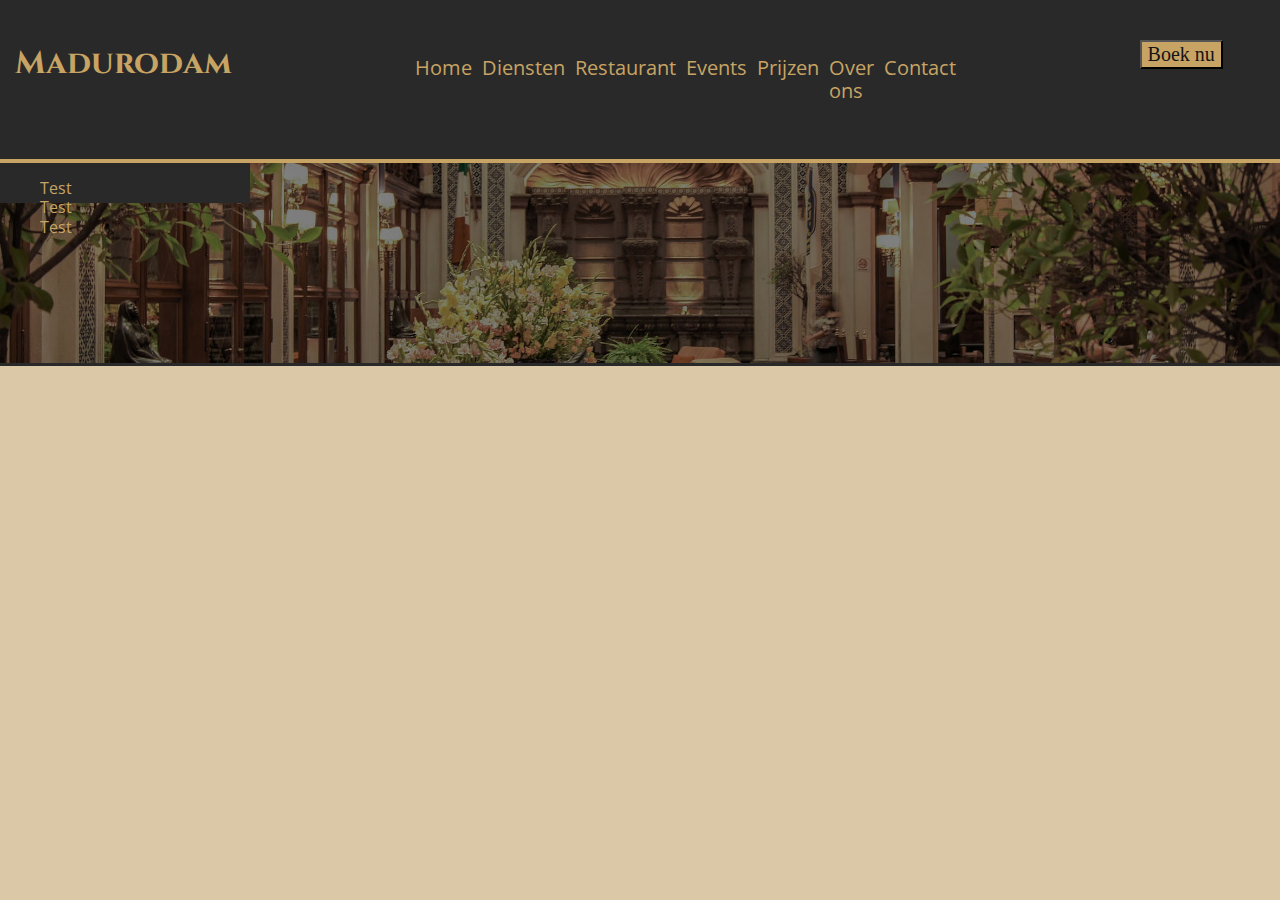
==== eindwerk/index.html @ c5d3f9b8 "Update index.html" ====
<!DOCTYPE html>
<html lang="en">

<head>
    <meta charset="UTF-8">
    <meta name="viewport" content="width=device-width, initial-scale=1.0">
    <title>Home</title>
    <link rel="stylesheet" href="css/normalize.css">
    <link rel="stylesheet" href="css/style.css">
    <link rel="stylesheet" href="css/slidejumb.css">
    <style>
    .subnav {
        width: 250px;
        background: #292929;
        height: 40px;
        display: flex;

    }

    .subnav ul li {
        list-style: none;


    }

    .subnav ul li a {
        font-size: 16px;
        font-family: 'Open Sans', sans-serif;
        text-decoration: none;
        color: #c7a464;
    }


    </style>
</head>

<body>
    <header>
        <div class="logo">
            <h1>Madurodam</h1>
        </div>
        <div class="nav">
            <ul>
                <li><a href="#">Home</a></li>
                <li><a href="#">Diensten</a></li>
                <li><a href="#">Restaurant</a></li>
                <li><a href="#">Events</a></li>
                <li><a href="#">Prijzen</a></li>
                <li><a href="#">Over ons</a></li>
                <li><a href="#">Contact</a></li>
            </ul>
        </div>
        <div class="boeking-button">
            <button>Boek nu</button>
        </div>
    </header>
    <div class="jumbotron">
        <div class="subnav">
                <ul>
                    <li><a href="#">Test</a></li>
                    <li><a href="#">Test</a></li>
                    <li><a href="#">Test</a></li>
                </ul>
        </div>
    </div>
</body>

</html>
---- eindwerk/css/style.css ----
@import url('https://fonts.googleapis.com/css2?family=Open+Sans:ital,wght@0,300;0,400;0,600;0,700;1,300;1,400;1,600;1,800&family=Scheherazade:wght@400;700&display=swap');
@import url('https://fonts.googleapis.com/css2?family=Cinzel&display=swap');

body{
    background:#dbc8a6 ;

}
header{
    display:grid;
    background:#292929 ;
    grid-template-columns: 1fr 4fr 1fr ;
    gap: 8rem;
    border-bottom:4px solid #c7a464;
}

.logo {
    width: 10%;
    margin: 25px 15px ;
    color: #c7a464;
    font-family: 'cinzel', serif;
    font-size: 1rem;
}

.nav ul{
    list-style: none;
    display:grid;
    grid-template-columns: 1fr 1fr 1fr 1fr 1fr 1fr 1fr 1fr;
    gap: 10px;
    padding: 40px 0px;
}
.nav ul li a{
    color: #c7a464;
    text-decoration:none;
    font-size:20px;
    font-family: 'Open Sans', sans-serif;

}
.nav a:hover {
color:#FFF;
}
.nav{
    padding-left: 40px;
    
}

.boeking-button button{
    margin: 40px 15px;
    background:#c7a464;
    color: #151316;
    font-size: 20px;
  
}
.jumbotron {
background:url("../images/stock-jumbotron-d.jpg");
background-repeat:no-repeat;
background-size:cover;
width:100%;
height:200px;
border-bottom:3px solid #292929;
margin-bottom: 4em;
}


/* formulier gedeelte begint hier   */


 .error {

    color:#FF0000;
}

label {
    display:inline-block;
    text-align:right;
    width:200px;
}



/* formulier gedeelte eindigt hier   */












/*  begin diensten pagina */

main img{
   border: 2px solid #292929;
   opacity: 0.8;
   box-sizing: border-box;
}
main div{
    font-family: 'Open Sans', sans-serif;
    color: #292929;
    text-align: center;

}



section{
    display: grid;
    grid-template-rows: 2fr 2fr 2fr;
}
article{
    display:grid;
    grid-template-columns: .5fr 1fr 1fr .5fr;
    column-gap: 2em;
    grid-template-areas: 
    ". linksboven rechtsboven .";
    box-sizing: border-box;

   

}
article:nth-child(2){
    display:grid;
    grid-template-columns: .5fr 1fr 1fr .5fr;
    column-gap: 2em;
    grid-template-areas: 
    " . linksmidden rechtsmidden .";
    margin-top: 2rem;
    box-sizing: border-box;
   
}
article:nth-child(3){
    display:grid;
    grid-template-columns: .5fr 1fr 1fr .5fr;
    column-gap: 2em;
    grid-template-areas: 
    " . linksonder rechtsonder .";
     margin-top: 3rem;
     box-sizing: border-box;
   
}

.linksboven::before{
    content: url(../images/divider.png);
    position:absolute;
    padding-left: 44px;
    padding-top: 1rem;
}

.rechtsmidden::before{
    content: url(../images/divider.png);
    position:absolute;
    padding-left: 44px;
    padding-top: 1rem;
}
.linksonder::before{
    content: url(../images/divider.png);
    position:absolute;
    padding-left: 44px;
    padding-top: 1rem;
}
h2{
    font-family: open-sans;
    font-style: italic;
}

.linksboven{
    grid-area: linksboven;
    display:grid;
    box-sizing: border-box;
    height: 300px;
    width: 600px;
    
}


.rechtsboven{
    grid-area: rechtsboven;
    height: 300px;
    width: 600px;
}

.rechtsmidden{
    grid-area: rechtsmidden;
    display:grid;
    box-sizing: border-box;
    height: 300px;
    width: 600px;
    
    
}
.linksmidden{
    grid-area: linksmidden;
    height: 300px;
    width: 600px;
}
.rechtsonder{
    grid-area: rechtsonder;
    height: 300px;
    width: 600px;
}
.linksonder{
    grid-area: linksonder;
    display:grid;
    box-sizing: border-box;
    height: 300px;
    width: 600px;
    
}

p {
    font-family: open-sans, sans-serif;
    align-self: center;
    justify-self: center;
    text-align:left;
    }

footer ul li a, footer ul li{
    list-style: none; 
    text-decoration: none;
    color:white;
    line-height:40px;
}

footer{
    margin-top: 2rem;
    background-image: url(../images/footer-bg.png);
    background-size:cover;
    border-top:4px solid #c7a464;
    display: grid;
    grid-template-columns: 1fr 1fr 1fr ;
    grid-template-rows: 3fr 1fr  ;
    grid-template-areas: 
         "footerlinks footercenter footerrechts"
         "copyrightbalk copyrightbalk copyrightbalk"
    ;
}

.footerlinks{
    grid-area: footerlinks;
    
}

.footercenter{
    grid-area: footercenter;
    
}

#mailchimp {
    color: white;
    padding: 2rem;
}
#mailchimp input {
background-color: #c7a464;
color: white;
padding: 10px;
margin: 10px;
border: 1px solid white;
text-align: center;
}
.buttonmailchimp {
    width: 240px;
}

.footerrechts{
    grid-area: footerrechts;
    justify-self: right;
    padding: 1rem 6rem 0 0 ;
}
.copyrightbalk{
    grid-area: copyrightbalk;
    text-align: center;
    opacity: 0.6;
    color: white ;
}
.copyrightbalk p{
    text-align: center;
    margin: auto;
}


/*  einde diensten pagina */

/*Begin restaurant pagina*/
---- eindwerk/css/slidejumb.css ----
.slider {
  width:600px;
  height:300px;
  margin: 0 auto;
  border-radius:30px;
  max-width: 940px;
}
.slider img {
height:300px;
width:600px;
}
.slide_viewer {
  height: 340px;
  overflow: hidden;
  position: relative;
}

.slide_group {
  height: 100%;
  position: relative;
  width: 100%;
}

.slide {
  display: none;
  height: 100%;
  position: absolute;
  width: 100%;
}

.slide:first-child {
  display: block;
}

.slide:nth-of-type(1) {
  background: #FFFFFF;
}

.slide:nth-of-type(2) {
  background: #292929;
}

.slide:nth-of-type(3) {
  background: #FFFFFF;
}

.slide:nth-of-type(4) {
  background: #292929;
}
.slide:nth-of-type(5) {
  background: #FFFFFF;
}

.slide_buttons {
  left: 0;
  position: absolute;
  right: 0;
  text-align: center;
}

a.slide_btn {
  color: #555555;
  font-size: 42px;
  margin: 0 0.175em;
  -webkit-transition: all 0.4s ease-in-out;
  -moz-transition: all 0.4s ease-in-out;
  -ms-transition: all 0.4s ease-in-out;
  -o-transition: all 0.4s ease-in-out;
  transition: all 0.4s ease-in-out;
}

.slide_btn.active, .slide_btn:hover {
  color: #c7a464;
  cursor: pointer;
}

.directional_nav {
  height: 340px;
  margin: 0 auto;
  max-width: 940px;
  position: relative;
  top: -340px;
}

.previous_btn {
  bottom: 0;
  left: 100px;
  margin: auto;
  position: absolute;
  top: 0;
}

.next_btn {
  bottom: 0;
  margin: auto;
  position: absolute;
  right: 100px;
  top: 0;
}

.previous_btn, .next_btn {
  cursor: pointer;
  height: 65px;
  opacity: 0.5;
  -webkit-transition: opacity 0.4s ease-in-out;
  -moz-transition: opacity 0.4s ease-in-out;
  -ms-transition: opacity 0.4s ease-in-out;
  -o-transition: opacity 0.4s ease-in-out;
  transition: opacity 0.4s ease-in-out;
  width: 65px;
}

.previous_btn:hover, .next_btn:hover {
  opacity: 1;
}

@media only screen and (max-width: 767px) {
  .previous_btn {
    left: 50px;
  }
  .next_btn {
    right: 50px;
  }
}
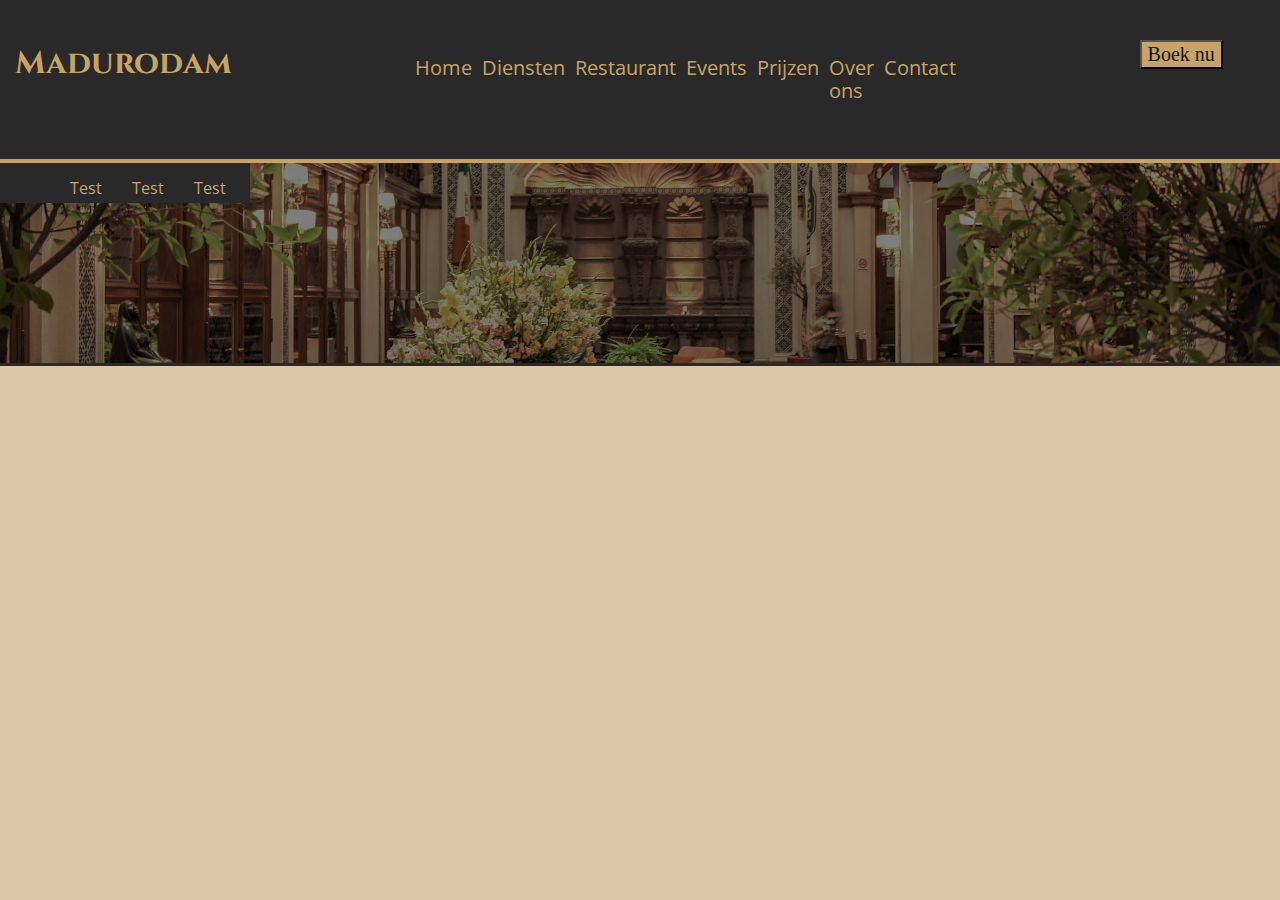
==== commit b96fa02f: "Update index.html" ====
--- a/eindwerk/index.html
+++ b/eindwerk/index.html
@@ -17,9 +17,9 @@
 
     }
 
-    .subnav ul li {
+    .subnav ul {
         list-style: none;
-
+        display: flex;
 
     }
 
@@ -28,9 +28,15 @@
         font-family: 'Open Sans', sans-serif;
         text-decoration: none;
         color: #c7a464;
+         margin-left: 30px;
+      
     }
 
-
+    .subnav ul li a:nth-child(2),
+    .subnav ul li a:nth-child(3) {
+        
+       
+    }
     </style>
 </head>
 
@@ -56,11 +62,11 @@
     </header>
     <div class="jumbotron">
         <div class="subnav">
-                <ul>
-                    <li><a href="#">Test</a></li>
-                    <li><a href="#">Test</a></li>
-                    <li><a href="#">Test</a></li>
-                </ul>
+            <ul>
+                <li><a href="#">Test</a></li>
+                <li><a href="#">Test</a></li>
+                <li><a href="#">Test</a></li>
+            </ul>
         </div>
     </div>
 </body>
--- a/eindwerk/css/style.css
+++ b/eindwerk/css/style.css
@@ -98,9 +98,10 @@
    box-sizing: border-box;
 }
 main div{
-    font-family: 'Open Sans', sans-serif;
+    font-family: open-sans, sans-serif;
     color: #292929;
     text-align: center;
+    
 
 }
 
@@ -208,6 +209,7 @@
     height: 300px;
     width: 600px;
     
+    
 }
 
 p {
@@ -215,6 +217,8 @@
     align-self: center;
     justify-self: center;
     text-align:left;
+    width: 80%;
+    line-height: 28px;
     }
 
 footer ul li a, footer ul li{
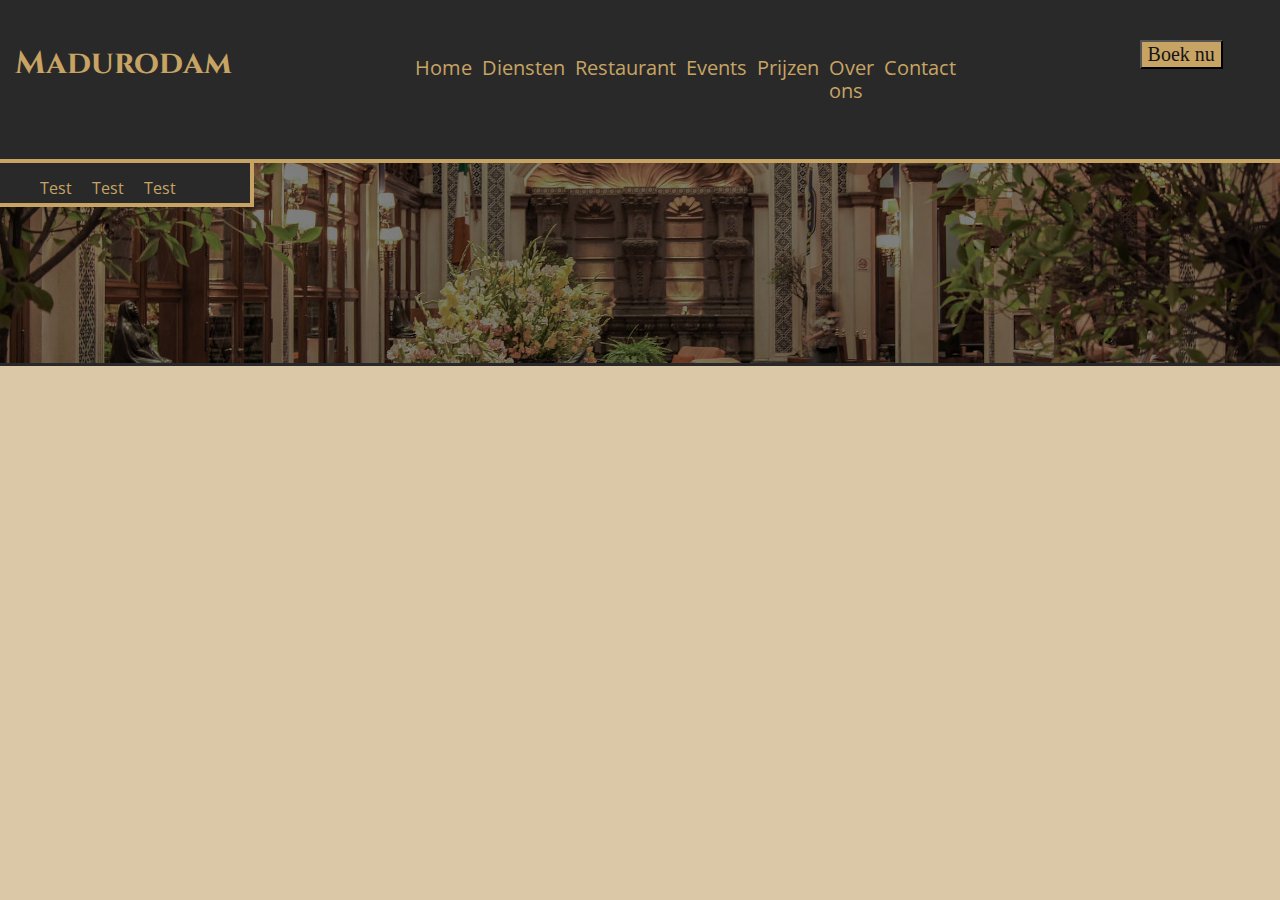
==== commit 8fad4a8c: "Update index.html" ====
--- a/eindwerk/index.html
+++ b/eindwerk/index.html
@@ -9,11 +9,19 @@
     <link rel="stylesheet" href="css/style.css">
     <link rel="stylesheet" href="css/slidejumb.css">
     <style>
+   body {
+    scroll-behavior:smooth;
+   }
+
+
     .subnav {
         width: 250px;
         background: #292929;
         height: 40px;
         display: flex;
+        border-bottom:4px solid #c7a464;
+        border-right:4px solid #c7a464;
+      
 
     }
 
@@ -22,22 +30,30 @@
         display: flex;
 
     }
-
     .subnav ul li a {
         font-size: 16px;
         font-family: 'Open Sans', sans-serif;
         text-decoration: none;
         color: #c7a464;
-         margin-left: 30px;
-      
+        margin-right:20px;
     }
+.subnav ul li a:hover {
+color:#FFFFFF;
 
-    .subnav ul li a:nth-child(2),
-    .subnav ul li a:nth-child(3) {
-        
-       
-    }
+
+}
+/* Voeg dit onderaan de css toe :); */
+
+::selection {
+background-color:#000000;
+color:#c7a464;
+
+
+}
+
     </style>
+
+
 </head>
 
 <body>
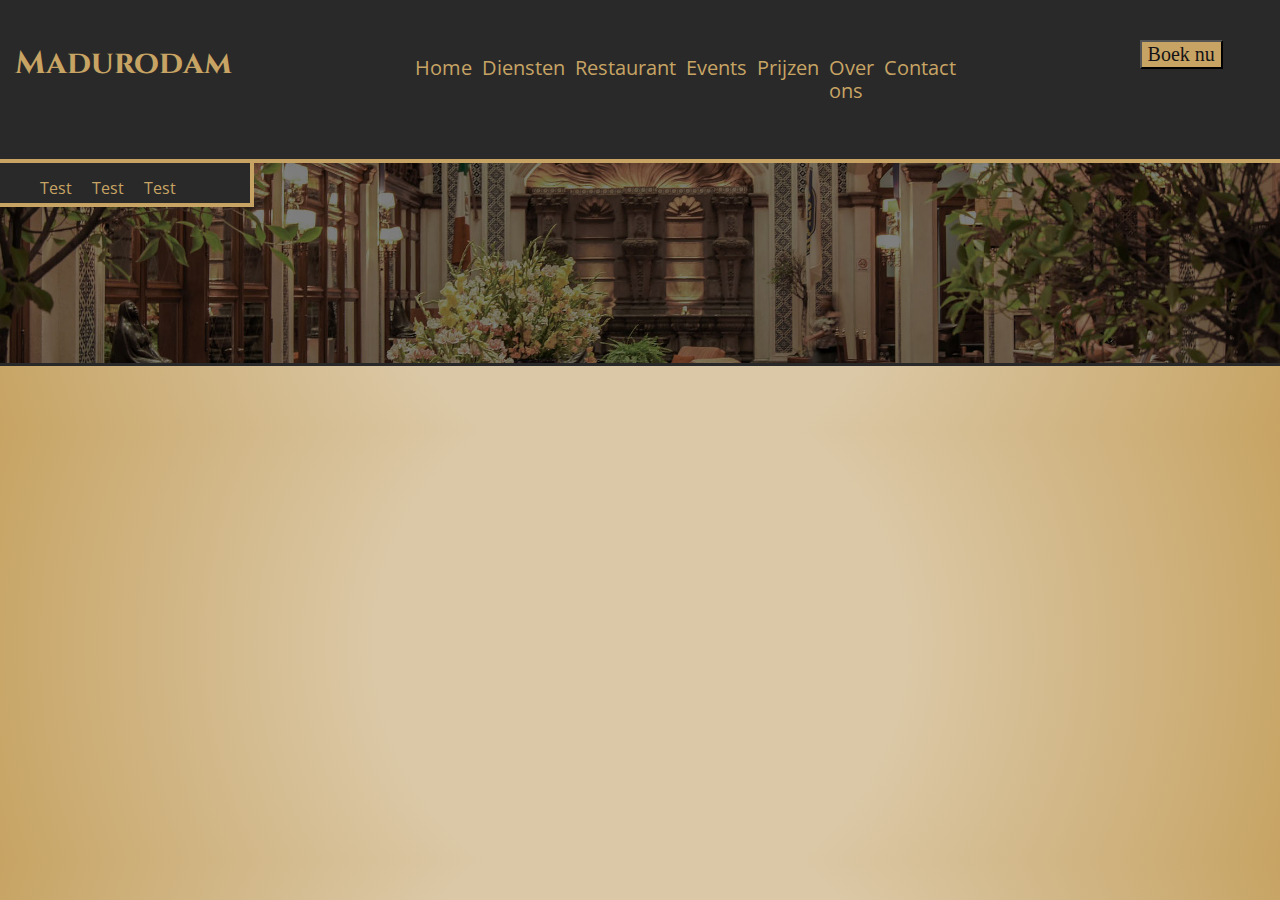
==== commit 42d981c8: "slider" ====
--- a/eindwerk/index.html
+++ b/eindwerk/index.html
@@ -9,6 +9,8 @@
     <link rel="stylesheet" href="css/style.css">
     <link rel="stylesheet" href="css/slidejumb.css">
     <style>
+
+
    body {
     scroll-behavior:smooth;
    }
@@ -84,6 +86,8 @@
                 <li><a href="#">Test</a></li>
             </ul>
         </div>
+        <div class="pos">
+        </div>
     </div>
 </body>
 
--- a/eindwerk/css/style.css
+++ b/eindwerk/css/style.css
@@ -2,7 +2,8 @@
 @import url('https://fonts.googleapis.com/css2?family=Cinzel&display=swap');
 
 body{
-    background:#dbc8a6 ;
+    
+    background: radial-gradient(circle, rgba(219,200,166,1) 39%, rgba(199,164,100,1) 100%);
 
 }
 header{
@@ -242,8 +243,9 @@
     ;
 }
 
-.footerlinks{
+.footerlinks,.footerlinks ul li a{
     grid-area: footerlinks;
+    color: #c7a464;
     
 }
 
@@ -253,25 +255,26 @@
 }
 
 #mailchimp {
-    color: white;
+    color:#c7a464 ;
     padding: 2rem;
 }
 #mailchimp input {
-background-color: #c7a464;
-color: white;
+background-color: rgba(0,0,0,0.1);
+    color: #c7a464;
 padding: 10px;
 margin: 10px;
-border: 1px solid white;
+border: 1px solid #c7a464;
 text-align: center;
 }
 .buttonmailchimp {
-    width: 240px;
-}
-
-.footerrechts{
+    width: 230px;
+}
+
+.footerrechts, .footerrechts ul li{
     grid-area: footerrechts;
     justify-self: right;
     padding: 1rem 6rem 0 0 ;
+    color: #c7a464;
 }
 .copyrightbalk{
     grid-area: copyrightbalk;
@@ -282,10 +285,19 @@
 .copyrightbalk p{
     text-align: center;
     margin: auto;
-}
-
+    color: #c7a464;
+}
+i{
+    color: white;
+}
 
 /*  einde diensten pagina */
 
-/*Begin restaurant pagina*/
-
+
+/*Prijzen pagina begint hier */
+
+.kamersgroep{
+    display: grid;
+    grid-template-columns: 1fr 1fr 1fr;
+    grid-template-rows:2fr 2fr 2fr;
+}
--- a/eindwerk/css/slidejumb.css
+++ b/eindwerk/css/slidejumb.css
@@ -27,36 +27,21 @@
   height: 100%;
   position: absolute;
   width: 100%;
+  background:#FFFFFF;
 }
 
 .slide:first-child {
   display: block;
 }
 
-.slide:nth-of-type(1) {
-  background: #FFFFFF;
-}
 
-.slide:nth-of-type(2) {
-  background: #292929;
-}
-
-.slide:nth-of-type(3) {
-  background: #FFFFFF;
-}
-
-.slide:nth-of-type(4) {
-  background: #292929;
-}
-.slide:nth-of-type(5) {
-  background: #FFFFFF;
-}
 
 .slide_buttons {
   left: 0;
-  position: absolute;
+  position: relative;
   right: 0;
   text-align: center;
+  z-index: 1;
 }
 
 a.slide_btn {
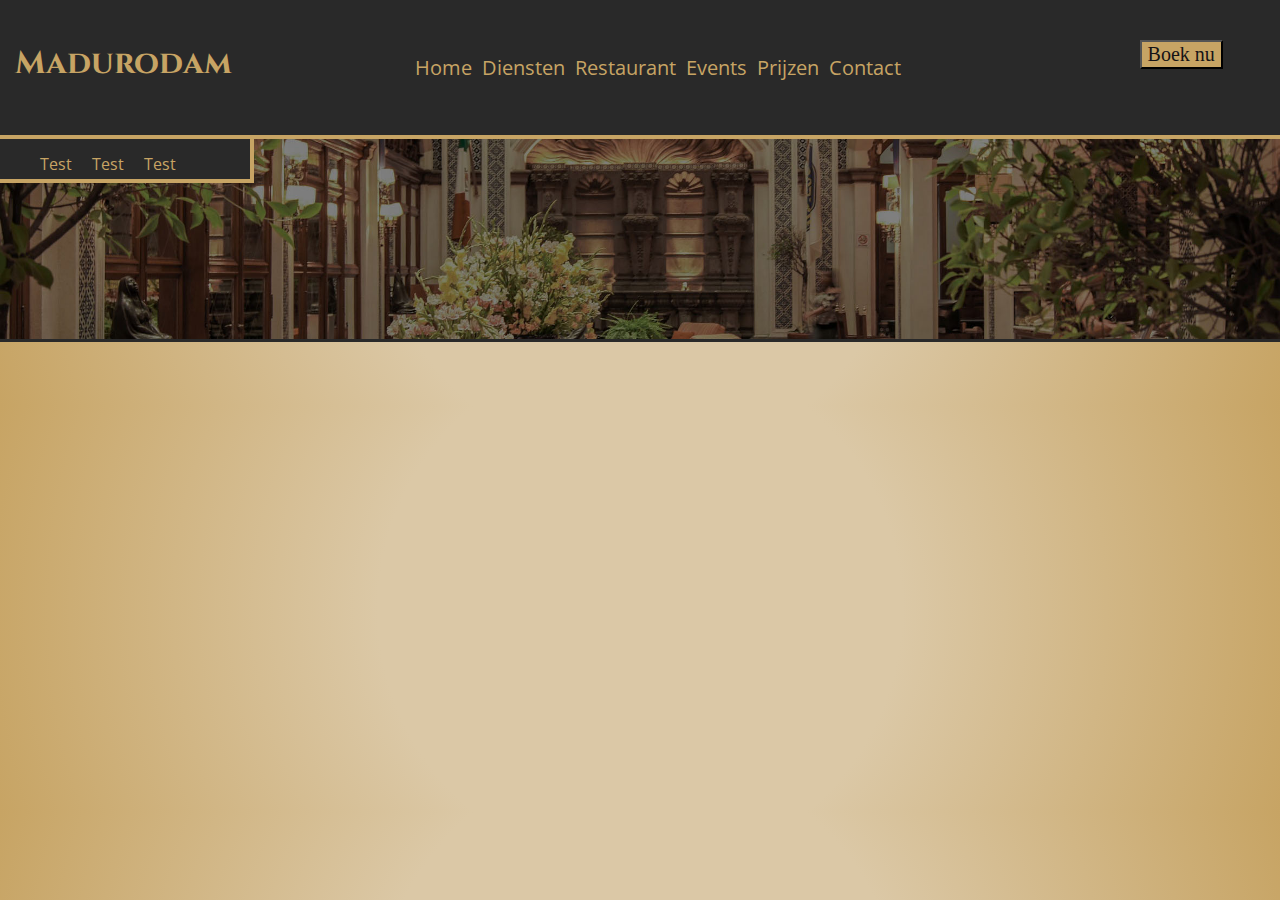
==== commit a554e1aa: "overons is weg" ====
--- a/eindwerk/index.html
+++ b/eindwerk/index.html
@@ -70,7 +70,7 @@
                 <li><a href="#">Restaurant</a></li>
                 <li><a href="#">Events</a></li>
                 <li><a href="#">Prijzen</a></li>
-                <li><a href="#">Over ons</a></li>
+                
                 <li><a href="#">Contact</a></li>
             </ul>
         </div>
@@ -86,8 +86,7 @@
                 <li><a href="#">Test</a></li>
             </ul>
         </div>
-        <div class="pos">
-        </div>
+       
     </div>
 </body>
 
--- a/eindwerk/css/style.css
+++ b/eindwerk/css/style.css
@@ -72,7 +72,6 @@
 
 label {
     display:inline-block;
-    text-align:right;
     width:200px;
 }
 
@@ -297,7 +296,59 @@
 /*Prijzen pagina begint hier */
 
 .kamersgroep{
+    display:grid;
+    gap: 2rem;
+    grid-template-columns: 2fr  1fr;
+    grid-template-rows: auto;
+    grid-template-areas: 
+    " kamerslide  kamerinfo "
+    " kamertekst  kamertekst "
+   ;
+}
+
+.kamerslide{
+    grid-area: kamerslide;
+    box-sizing: border-box;
+}
+
+.kamertekst{
     display: grid;
-    grid-template-columns: 1fr 1fr 1fr;
-    grid-template-rows:2fr 2fr 2fr;
-}
+    grid-area:kamertekst; 
+    width: 80%;
+    margin-left: auto;
+    margin-right: auto; 
+    margin-bottom:2%;
+    
+    
+}
+.kamertekst p{
+    align-self: start;
+    border: 1px solid black;
+    width: 80%;
+    margin: auto;
+    padding: 10px;
+}
+
+
+.kamerinfo ul {
+    display: grid;
+    box-sizing: border-box;
+    height: 400px;
+    list-style: "~ ";
+    margin: auto;
+    color:#d4c9c9e2;
+    background:url(../images/footer-bg.png);
+    max-width:300px;
+    min-width:250px;
+    border:4px solid #FFFFFF;
+    padding-top: 20px;
+}
+.kamerinfo li{
+    align-self:start ;
+    justify-self:start;
+}
+ .kamerinfo button{
+     padding: 5px;
+     margin-bottom:10px;
+     width:100px;
+ }--- a/eindwerk/css/slidejumb.css
+++ b/eindwerk/css/slidejumb.css
@@ -27,7 +27,7 @@
   height: 100%;
   position: absolute;
   width: 100%;
-  background:#FFFFFF;
+  
 }
 
 .slide:first-child {
@@ -36,69 +36,7 @@
 
 
 
-.slide_buttons {
-  left: 0;
-  position: relative;
-  right: 0;
-  text-align: center;
-  z-index: 1;
-}
 
-a.slide_btn {
-  color: #555555;
-  font-size: 42px;
-  margin: 0 0.175em;
-  -webkit-transition: all 0.4s ease-in-out;
-  -moz-transition: all 0.4s ease-in-out;
-  -ms-transition: all 0.4s ease-in-out;
-  -o-transition: all 0.4s ease-in-out;
-  transition: all 0.4s ease-in-out;
-}
-
-.slide_btn.active, .slide_btn:hover {
-  color: #c7a464;
-  cursor: pointer;
-}
-
-.directional_nav {
-  height: 340px;
-  margin: 0 auto;
-  max-width: 940px;
-  position: relative;
-  top: -340px;
-}
-
-.previous_btn {
-  bottom: 0;
-  left: 100px;
-  margin: auto;
-  position: absolute;
-  top: 0;
-}
-
-.next_btn {
-  bottom: 0;
-  margin: auto;
-  position: absolute;
-  right: 100px;
-  top: 0;
-}
-
-.previous_btn, .next_btn {
-  cursor: pointer;
-  height: 65px;
-  opacity: 0.5;
-  -webkit-transition: opacity 0.4s ease-in-out;
-  -moz-transition: opacity 0.4s ease-in-out;
-  -ms-transition: opacity 0.4s ease-in-out;
-  -o-transition: opacity 0.4s ease-in-out;
-  transition: opacity 0.4s ease-in-out;
-  width: 65px;
-}
-
-.previous_btn:hover, .next_btn:hover {
-  opacity: 1;
-}
 
 @media only screen and (max-width: 767px) {
   .previous_btn {
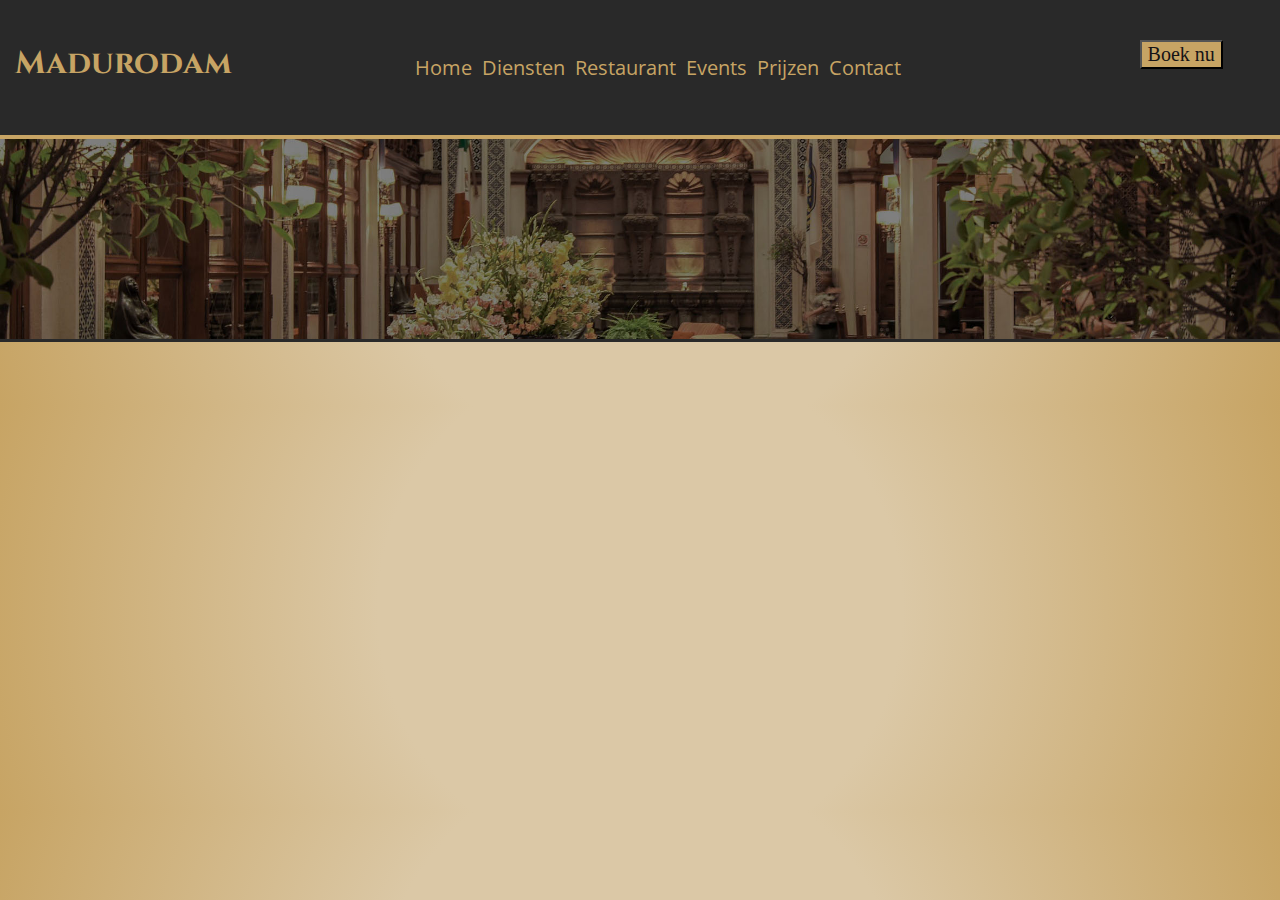
==== commit 87500e89: "Update index.html" ====
--- a/eindwerk/index.html
+++ b/eindwerk/index.html
@@ -8,53 +8,6 @@
     <link rel="stylesheet" href="css/normalize.css">
     <link rel="stylesheet" href="css/style.css">
     <link rel="stylesheet" href="css/slidejumb.css">
-    <style>
-
-
-   body {
-    scroll-behavior:smooth;
-   }
-
-
-    .subnav {
-        width: 250px;
-        background: #292929;
-        height: 40px;
-        display: flex;
-        border-bottom:4px solid #c7a464;
-        border-right:4px solid #c7a464;
-      
-
-    }
-
-    .subnav ul {
-        list-style: none;
-        display: flex;
-
-    }
-    .subnav ul li a {
-        font-size: 16px;
-        font-family: 'Open Sans', sans-serif;
-        text-decoration: none;
-        color: #c7a464;
-        margin-right:20px;
-    }
-.subnav ul li a:hover {
-color:#FFFFFF;
-
-
-}
-/* Voeg dit onderaan de css toe :); */
-
-::selection {
-background-color:#000000;
-color:#c7a464;
-
-
-}
-
-    </style>
-
 
 </head>
 
@@ -70,7 +23,6 @@
                 <li><a href="#">Restaurant</a></li>
                 <li><a href="#">Events</a></li>
                 <li><a href="#">Prijzen</a></li>
-                
                 <li><a href="#">Contact</a></li>
             </ul>
         </div>
@@ -79,14 +31,6 @@
         </div>
     </header>
     <div class="jumbotron">
-        <div class="subnav">
-            <ul>
-                <li><a href="#">Test</a></li>
-                <li><a href="#">Test</a></li>
-                <li><a href="#">Test</a></li>
-            </ul>
-        </div>
-       
     </div>
 </body>
 
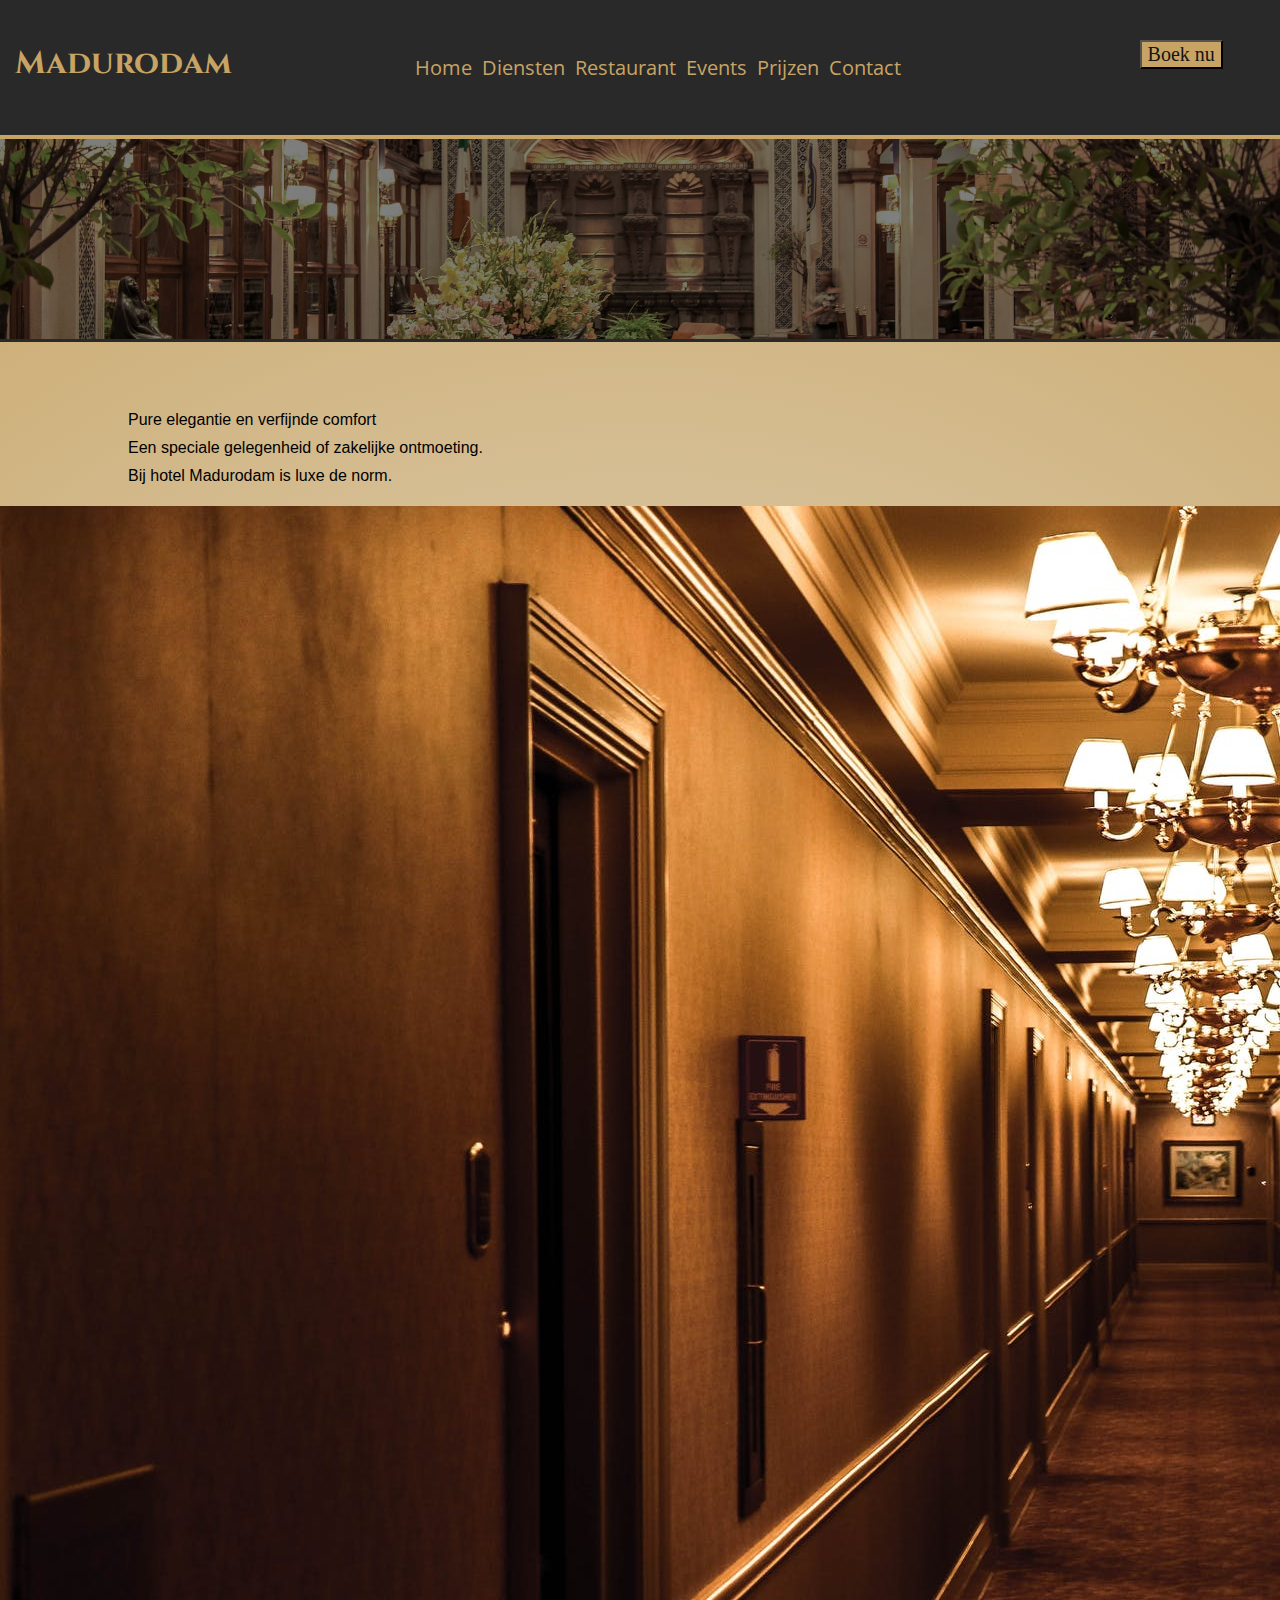
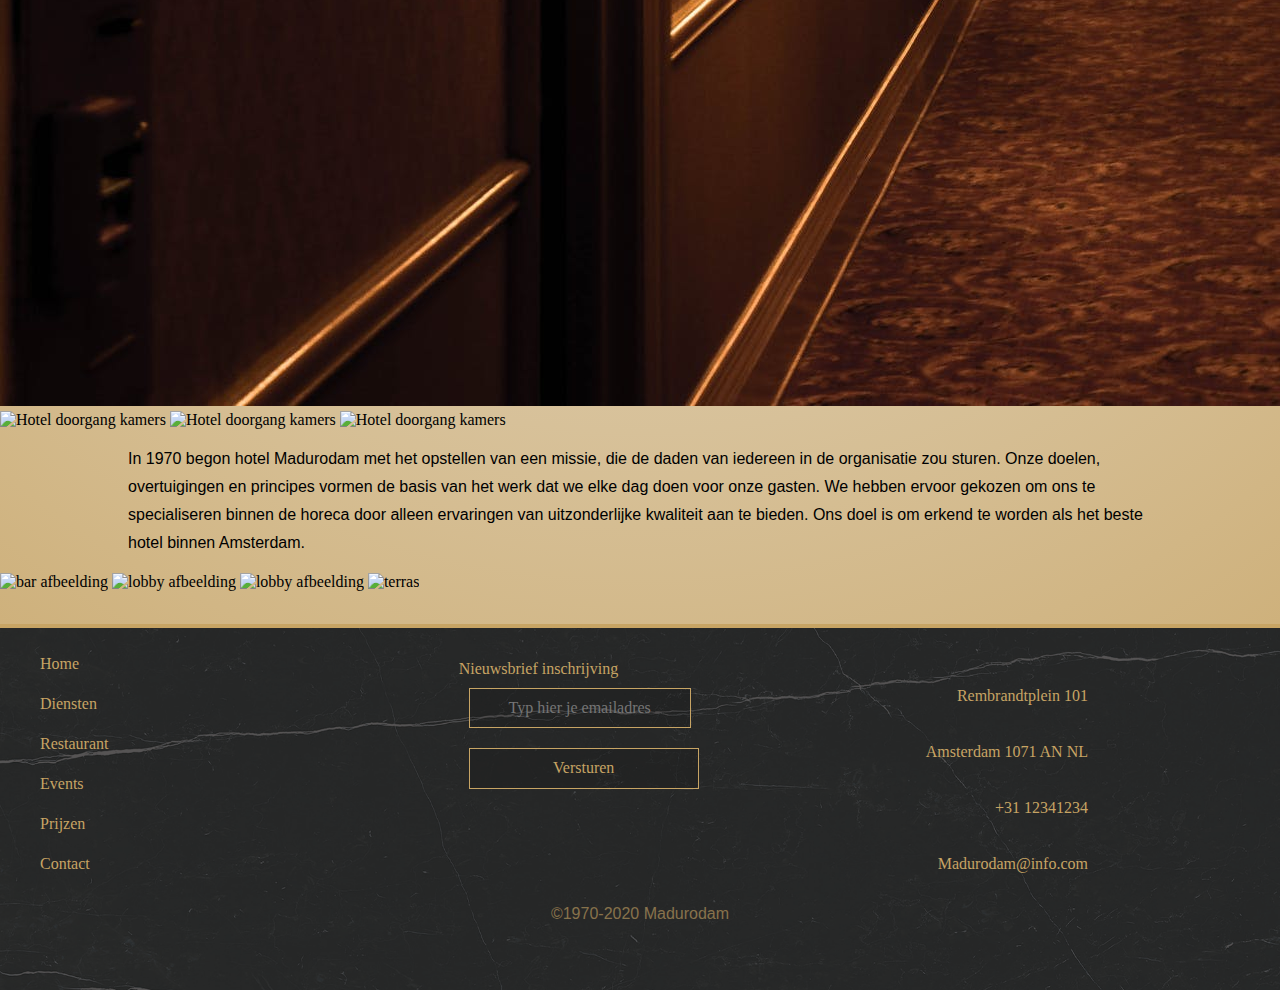
==== commit 2c14417a: "." ====
--- a/eindwerk/index.html
+++ b/eindwerk/index.html
@@ -32,6 +32,122 @@
     </header>
     <div class="jumbotron">
     </div>
+
+    <div class="content">
+        <div class="bovengrid">
+            <div class="introtekst">
+                    <p> Pure elegantie en verfijnde comfort <br>
+                        Een speciale gelegenheid of zakelijke ontmoeting. <br>
+                        Bij hotel Madurodam is luxe de norm.  
+                        </p>
+            </div>
+            <div class="introfotos">
+                    <img class="fotolb" src="images/hotelhall.jpeg" alt="Hotel doorgang kamers">
+                    <img class="fotorb" src="images/zwembad.jpg" alt="Hotel doorgang kamers">
+                    <img class="fotolo" src="images/vergadering-meeting.jpg" alt="Hotel doorgang kamers">
+                    <img class="fotoro" src="images/hotelkamer.jpg" alt="Hotel doorgang kamers">
+                    
+                    
+            
+
+                 </div>
+            
+
+        </div>
+        <div class="scheider"></div>
+        <div class="middengrid">
+            
+            <div class="overonstekst">
+                <p> In  1970 begon hotel Madurodam met het opstellen van een missie,
+                     die de daden van iedereen in de organisatie zou sturen.
+                      Onze doelen, overtuigingen en principes vormen de basis van 
+                      het werk dat we elke dag doen voor onze gasten.
+                      We hebben ervoor gekozen om ons te specialiseren binnen de horeca 
+                      door alleen ervaringen van uitzonderlijke kwaliteit aan te bieden. 
+                      Ons doel is om erkend te worden als het beste hotel binnen Amsterdam.
+                    </p>
+        </div>
+        <div class="overonsfotos">
+       
+            <img class="imgleft" src="images/bar.jpg" alt="bar afbeelding">
+            <img src="images/lobby.jpg" alt="lobby afbeelding">
+            <img class="imgleft" src="images/galatafel.jpg" alt="lobby afbeelding">
+            <img src="images/terras.jpg" alt="terras ">
+              
+        
+
+             </div>
+
+        </div>
+        
+    </div>
+
+
+
+
+
+
+
+
+
+
+
+
+
+
+
+
+
+
+    <footer>
+        <div class="footerlinks">
+            <ul>
+                <li><a href="#">Home</a></li>
+                <li><a href="#">Diensten</a></li>
+                <li><a href="#">Restaurant</a></li>
+                <li><a href="#">Events</a></li>
+                <li><a href="#">Prijzen</a></li>
+              
+                <li><a href="#">Contact</a></li>
+            </ul>
+        </div>
+
+        <div class="footercenter">
+          <!--Plaats waar de nieuwsbrief inschrijving komt-->
+         
+            <form action="https://google.us7.list-manage.com/subscribe/post?u=d0922d1dcbd58345ff27591c9&amp;id=d7804794e8" method="post" id="mc-embedded-subscribe-form" name="mc-embedded-subscribe-form" class="validate" target="_blank" novalidate>
+                <div id="mailchimp">
+                <label for="mce-EMAIL">Nieuwsbrief inschrijving</label> <br>
+                <input type="email" value="" name="EMAIL" class="email" id="mce-EMAIL" placeholder="Typ hier je emailadres" required>
+                <!-- real people should not fill this in and expect good things - do not remove this or risk form bot signups-->
+                <div style="position: absolute; left: -5000px;" aria-hidden="true"><input type="text" name="b_d0922d1dcbd58345ff27591c9_d7804794e8" tabindex="-1" value=""></div>
+                <div class="clear"><input type="submit" value="Versturen" name="subscribe" id="mc-embedded-subscribe" class="buttonmailchimp"></div>
+                </div>
+            </form>
+           
+            
+
+        </div>
+
+        <div class="footerrechts">
+
+            <ul>
+                 <li><i class="fas fa-map-marked-alt"> </i> Rembrandtplein 101</li>
+                <li><i class="fas fa-address-card"></i> Amsterdam 1071 AN NL</li>
+                <li><i class="fas fa-phone"> </i> +31 12341234</li>
+                <li><i class="far fa-envelope-open"> </i> Madurodam@info.com</li>
+            </ul>
+        </div>
+
+        <div class="copyrightbalk">
+            <p>&copy;1970-2020 Madurodam </p>
+        </div>
+    </footer>
+
+
+    <script src="https://kit.fontawesome.com/03ded771a1.js" crossorigin="anonymous"></script>
+
+
 </body>
 
 </html>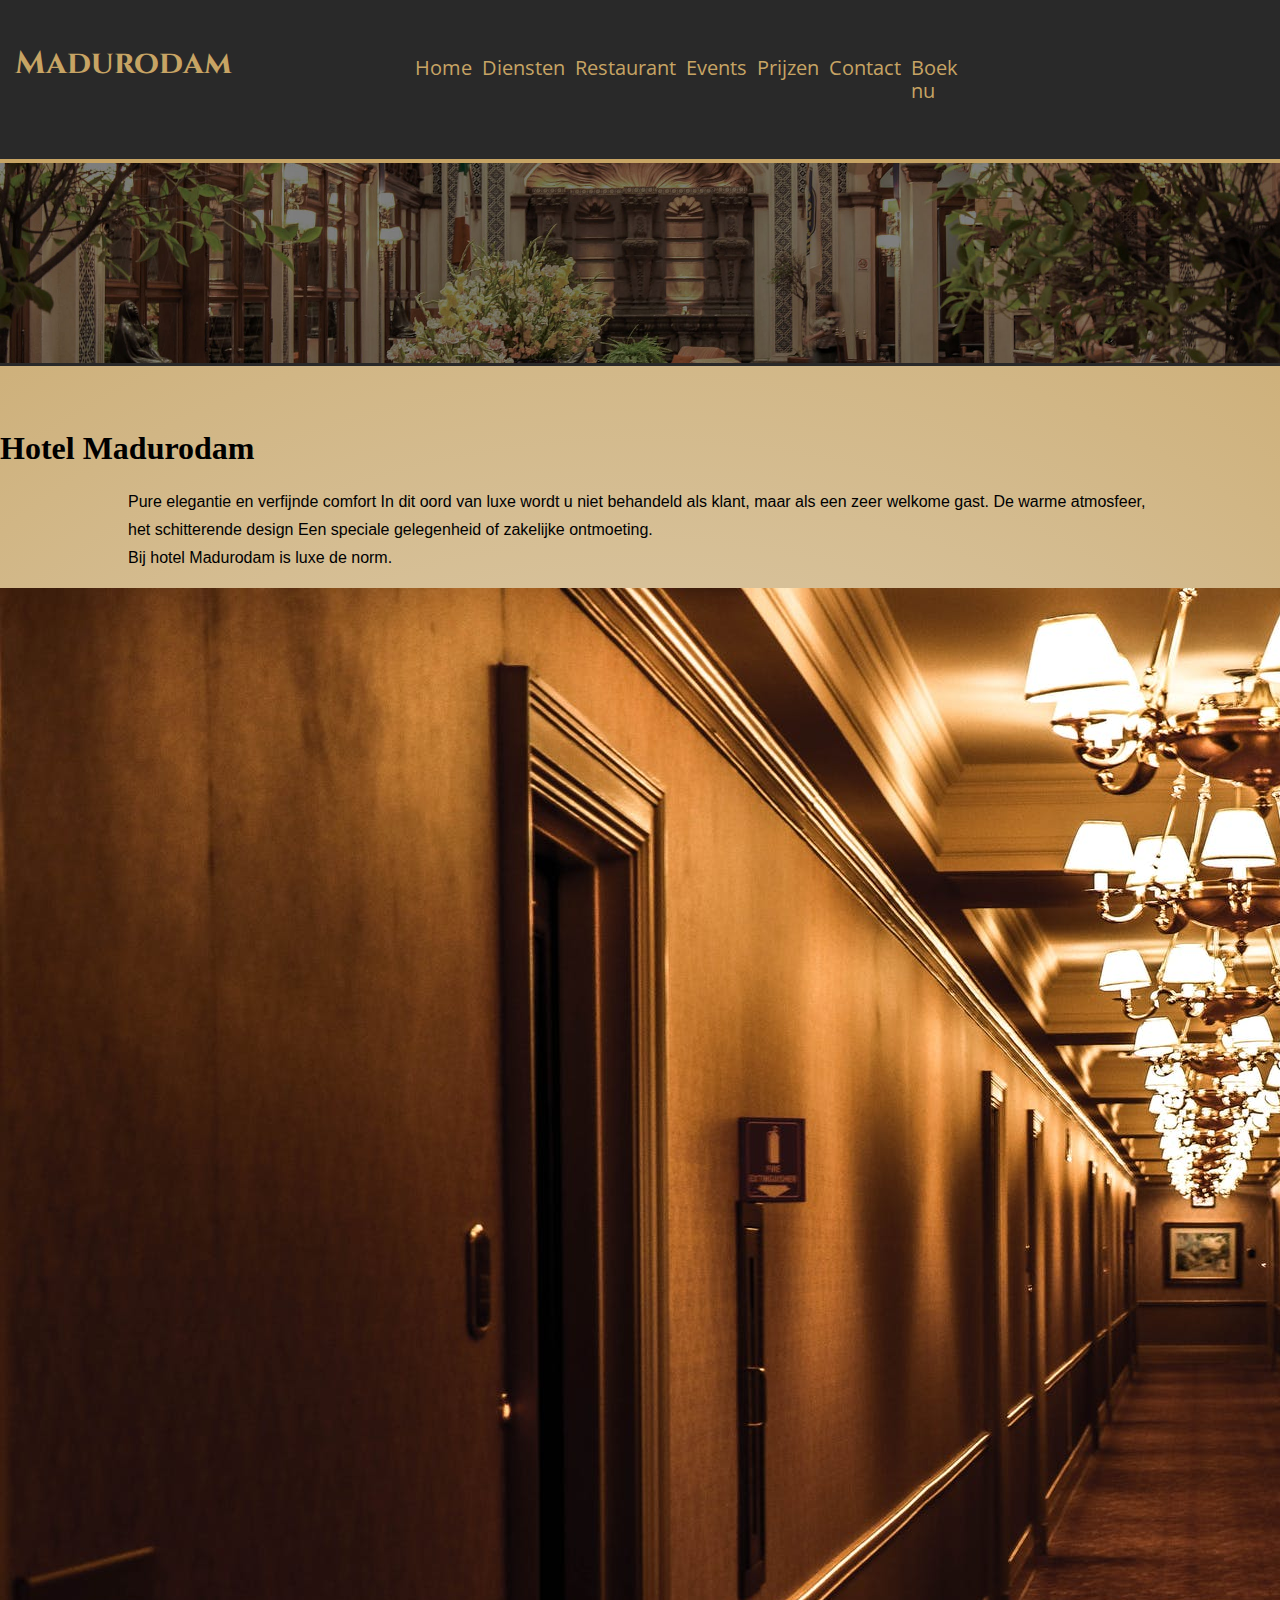
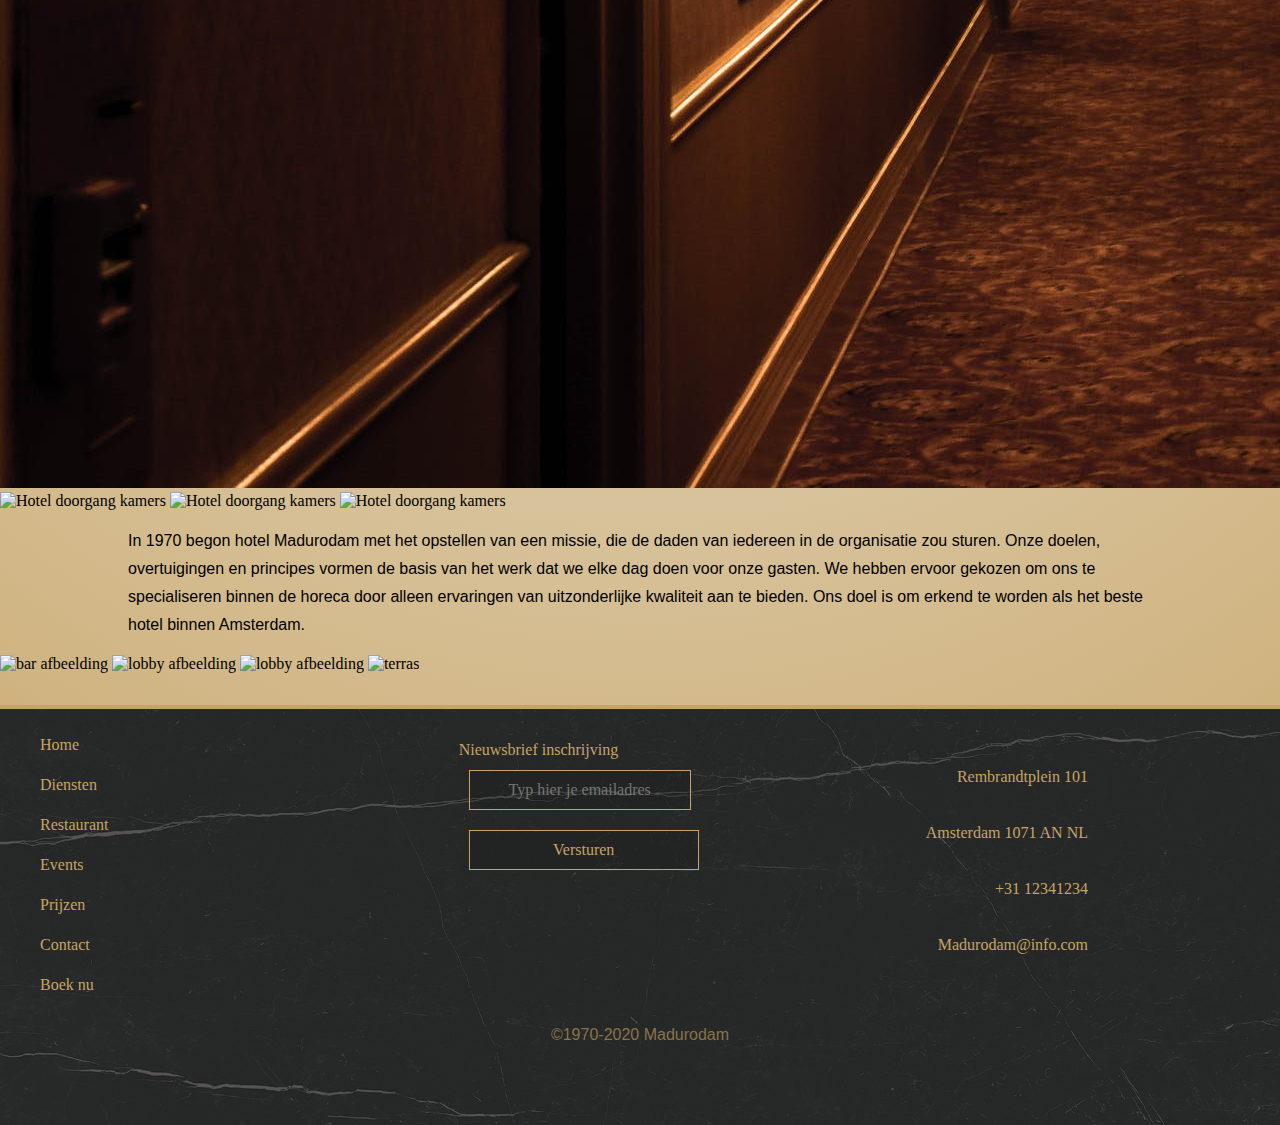
==== commit 8d43e054: "Merge pull request #15 from rachidbarca/master" ====
--- a/eindwerk/index.html
+++ b/eindwerk/index.html
@@ -18,17 +18,16 @@
         </div>
         <div class="nav">
             <ul>
-                <li><a href="#">Home</a></li>
-                <li><a href="#">Diensten</a></li>
-                <li><a href="#">Restaurant</a></li>
-                <li><a href="#">Events</a></li>
-                <li><a href="#">Prijzen</a></li>
-                <li><a href="#">Contact</a></li>
+                <li><a href="index.html">Home</a></li>
+                <li><a href="diensten.html">Diensten</a></li>
+                <li><a href="restaurant.html">Restaurant</a></li>
+                <li><a href="events.html">Events</a></li>
+                <li><a href="prijzen.html">Prijzen</a></li>
+                <li><a href="formcontact.html">Contact</a></li>
+                <li><a href="form.html">Boek nu</a></li>
             </ul>
         </div>
-        <div class="boeking-button">
-            <button>Boek nu</button>
-        </div>
+       
     </header>
     <div class="jumbotron">
     </div>
@@ -36,7 +35,10 @@
     <div class="content">
         <div class="bovengrid">
             <div class="introtekst">
-                    <p> Pure elegantie en verfijnde comfort <br>
+                    <h1>Hotel Madurodam</h1>
+                    <p> Pure elegantie en verfijnde comfort In dit oord van luxe wordt u niet behandeld als klant,
+                         maar als een zeer welkome gast.
+                         De warme atmosfeer, het schitterende design
                         Een speciale gelegenheid of zakelijke ontmoeting. <br>
                         Bij hotel Madurodam is luxe de norm.  
                         </p>
@@ -102,13 +104,13 @@
     <footer>
         <div class="footerlinks">
             <ul>
-                <li><a href="#">Home</a></li>
-                <li><a href="#">Diensten</a></li>
-                <li><a href="#">Restaurant</a></li>
-                <li><a href="#">Events</a></li>
-                <li><a href="#">Prijzen</a></li>
-              
-                <li><a href="#">Contact</a></li>
+                <li><a href="index.html">Home</a></li>
+                <li><a href="diensten.html">Diensten</a></li>
+                <li><a href="restaurant.html">Restaurant</a></li>
+                <li><a href="events.html">Events</a></li>
+                <li><a href="prijzen.html">Prijzen</a></li>
+                <li><a href="formcontact.html">Contact</a></li>
+                <li><a href="form.html">Boek nu</a></li>
             </ul>
         </div>
 
